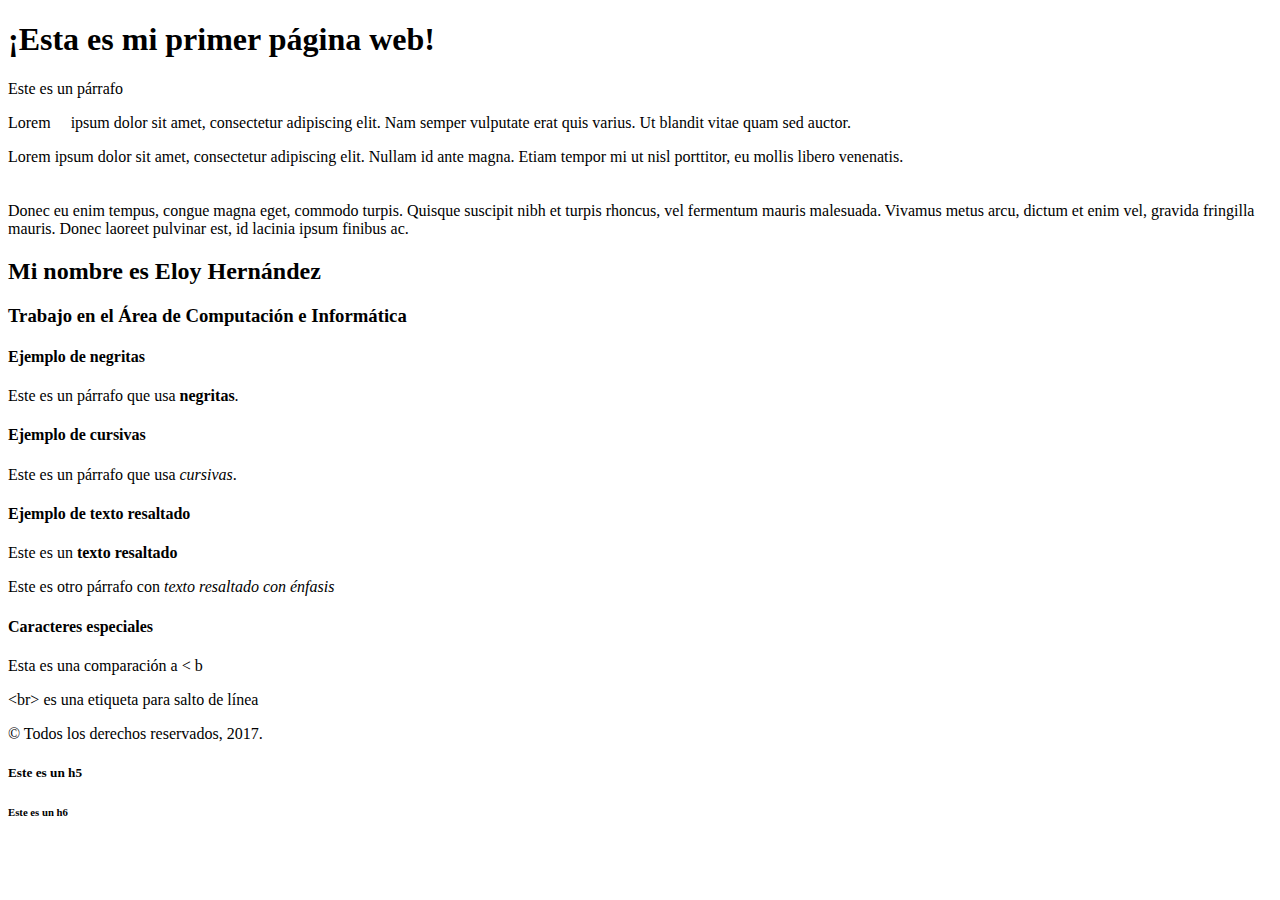
==== index.html @ 24cedfd0 "Estructura HTML." ====
<!DOCTYPE html>

<!-- DOCTYPE no es una etiqueta sino una declaración
que especifica la versión de HTML que estamos usando,
en nuestro caso HMTL5 -->

<html>

<!-- Este es un comentario -->

<head>

<!-- El elemento head contiene información para 
el navegador y no se visualiza -->

<!-- Elemento title contiene el nombre de la página
que se muestra en la pestaña del navegador -->
<title>Hola mundo</title>

<!-- El elemento meta especifica información adicional
(metadatos) y no requiere etiqueta de cierre -->
<meta charset="utf-8">

</head>

<body>

<!-- El elemento body contiene información que se visualizará
en el navegador como el contenido de la página -->

<h1>¡Esta es mi primer página web!</h1>

<p>Este es un párrafo</p>

<p>Lorem&nbsp;&nbsp;&nbsp;&nbsp;&nbsp;ipsum dolor sit amet, consectetur                  adipiscing elit. Nam semper vulputate erat quis varius. Ut blandit vitae&nbsp;quam sed auctor. </p>
    
    
  <p>Lorem ipsum dolor sit amet, consectetur adipiscing elit. Nullam id ante magna. Etiam tempor mi ut nisl porttitor, eu mollis libero venenatis. 
    <br>
    <br>
    <br>      
      
      Donec eu enim tempus, congue magna eget, commodo turpis. Quisque suscipit nibh et turpis rhoncus, vel fermentum mauris malesuada. Vivamus metus arcu, dictum et enim vel, gravida fringilla mauris. Donec laoreet pulvinar est, id lacinia ipsum finibus ac.</p>

<h2>Mi nombre es Eloy Hernández</h2>

<h3>Trabajo en el Área de Computación e Informática</h3>

<h4>Ejemplo de negritas</h4>
<p>Este es un párrafo que usa <b>negritas</b>.</p>

<h4>Ejemplo de cursivas</h4>
<p>Este es un párrafo que usa <i>cursivas</i>.</p>

<h4>Ejemplo de texto resaltado</h4>

<p>Este es un <strong>texto resaltado</strong></p>

<p>Este es otro párrafo con <em>texto resaltado con énfasis</em></p>

<h4>Caracteres especiales</h4>

<p>Esta es una comparación a < b </p>

<p> &lt;br&gt; es una etiqueta para salto de línea</p>

<p>&#169; Todos los derechos reservados, 2017.</p>

<h5>Este es un h5</h5>

<h6>Este es un h6</h6>

</body>

</html>
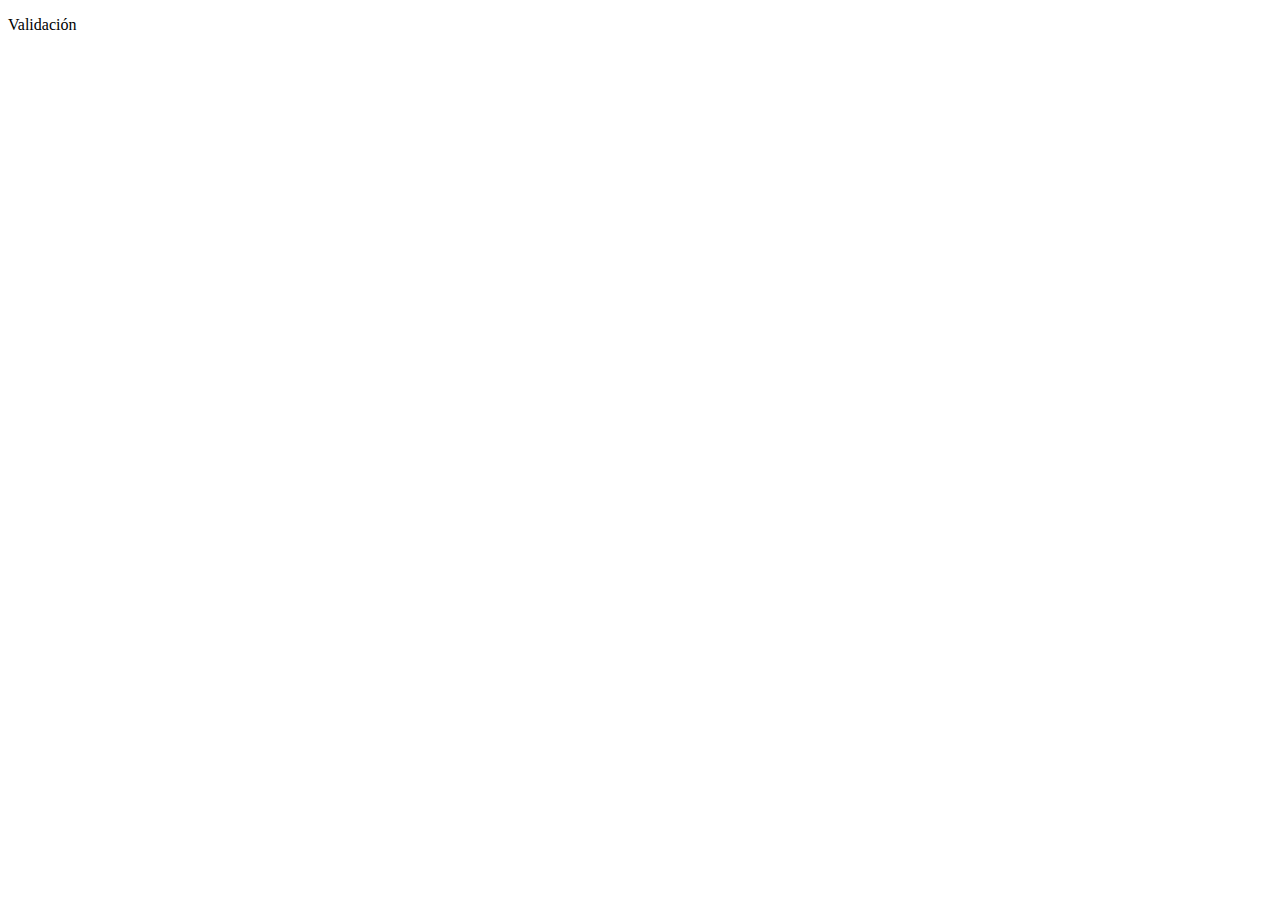
==== commit cbb8016c: "Actualización de cambios" ====
--- a/index.html
+++ b/index.html
@@ -1,75 +1,18 @@
 <!DOCTYPE html>
+<html lang="en">
+<head>
+    <meta charset="UTF-8">
+    <title>Document</title>
+</head>
+<body>
+    <!-- Tarea: 
+    Crear un menu de los ejemplos
+    hechos en clase, usando una lista
+    de enlaces a las páginas creadas.
 
-<!-- DOCTYPE no es una etiqueta sino una declaración
-que especifica la versión de HTML que estamos usando,
-en nuestro caso HMTL5 -->
-
-<html>
-
-<!-- Este es un comentario -->
-
-<head>
-
-<!-- El elemento head contiene información para 
-el navegador y no se visualiza -->
-
-<!-- Elemento title contiene el nombre de la página
-que se muestra en la pestaña del navegador -->
-<title>Hola mundo</title>
-
-<!-- El elemento meta especifica información adicional
-(metadatos) y no requiere etiqueta de cierre -->
-<meta charset="utf-8">
-
-</head>
-
-<body>
-
-<!-- El elemento body contiene información que se visualizará
-en el navegador como el contenido de la página -->
-
-<h1>¡Esta es mi primer página web!</h1>
-
-<p>Este es un párrafo</p>
-
-<p>Lorem&nbsp;&nbsp;&nbsp;&nbsp;&nbsp;ipsum dolor sit amet, consectetur                  adipiscing elit. Nam semper vulputate erat quis varius. Ut blandit vitae&nbsp;quam sed auctor. </p>
-    
-    
-  <p>Lorem ipsum dolor sit amet, consectetur adipiscing elit. Nullam id ante magna. Etiam tempor mi ut nisl porttitor, eu mollis libero venenatis. 
-    <br>
-    <br>
-    <br>      
-      
-      Donec eu enim tempus, congue magna eget, commodo turpis. Quisque suscipit nibh et turpis rhoncus, vel fermentum mauris malesuada. Vivamus metus arcu, dictum et enim vel, gravida fringilla mauris. Donec laoreet pulvinar est, id lacinia ipsum finibus ac.</p>
-
-<h2>Mi nombre es Eloy Hernández</h2>
-
-<h3>Trabajo en el Área de Computación e Informática</h3>
-
-<h4>Ejemplo de negritas</h4>
-<p>Este es un párrafo que usa <b>negritas</b>.</p>
-
-<h4>Ejemplo de cursivas</h4>
-<p>Este es un párrafo que usa <i>cursivas</i>.</p>
-
-<h4>Ejemplo de texto resaltado</h4>
-
-<p>Este es un <strong>texto resaltado</strong></p>
-
-<p>Este es otro párrafo con <em>texto resaltado con énfasis</em></p>
-
-<h4>Caracteres especiales</h4>
-
-<p>Esta es una comparación a < b </p>
-
-<p> &lt;br&gt; es una etiqueta para salto de línea</p>
-
-<p>&#169; Todos los derechos reservados, 2017.</p>
-
-<h5>Este es un h5</h5>
-
-<h6>Este es un h6</h6>
-
+    En cada una de las páginas agregar
+    un enlace para regresar el índice.
+    -->
+    <p> Validación </p>
 </body>
-
 </html>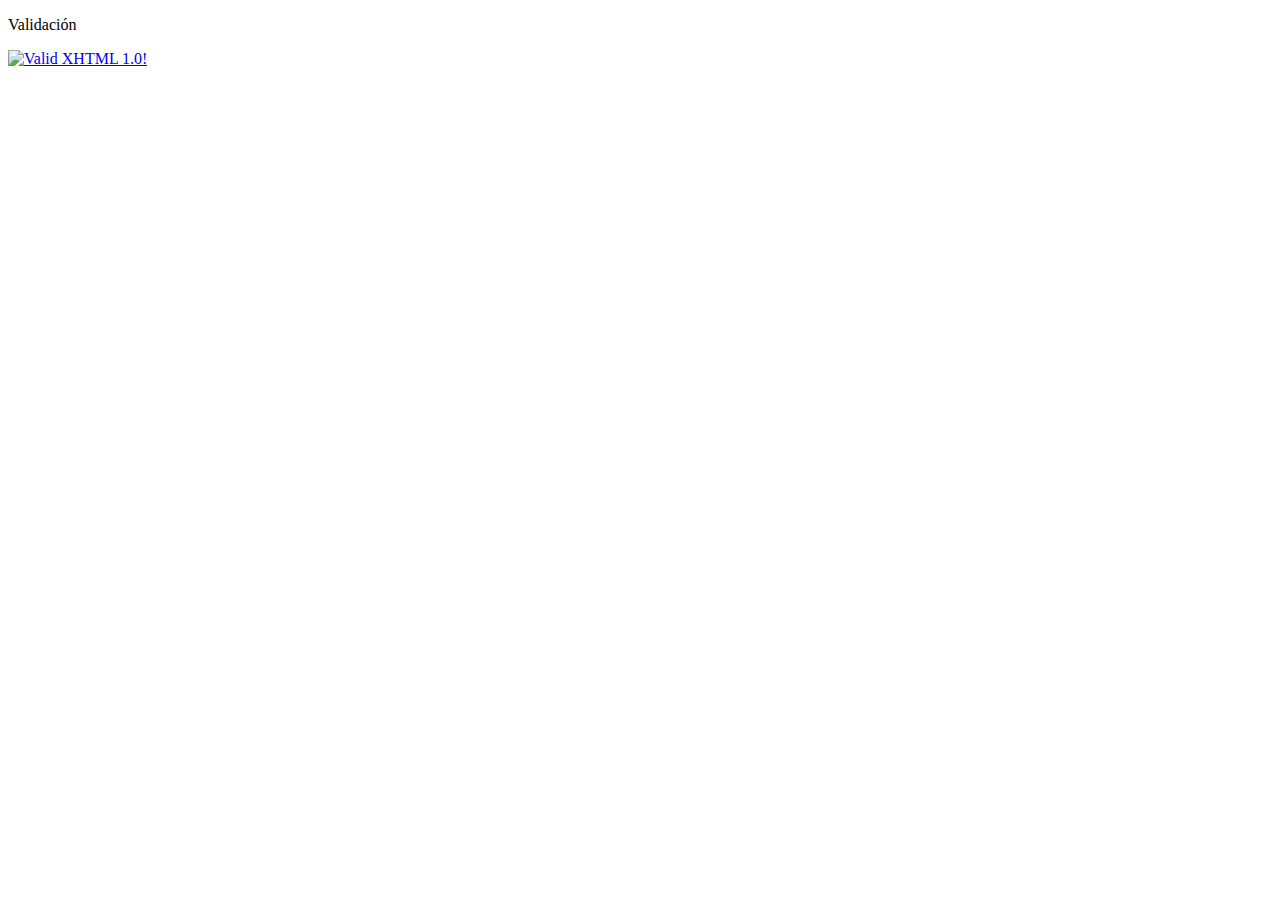
==== commit 79c72c5d: "validator" ====
--- a/index.html
+++ b/index.html
@@ -14,5 +14,10 @@
     un enlace para regresar el índice.
     -->
     <p> Validación </p>
+      <p>
+      <a href="http://validator.w3.org/check/referer"><img
+          src="http://www.w3.org/Icons/valid-xhtml10"
+          alt="Valid XHTML 1.0!" height="31" width="88" /></a>
+    </p>
 </body>
 </html>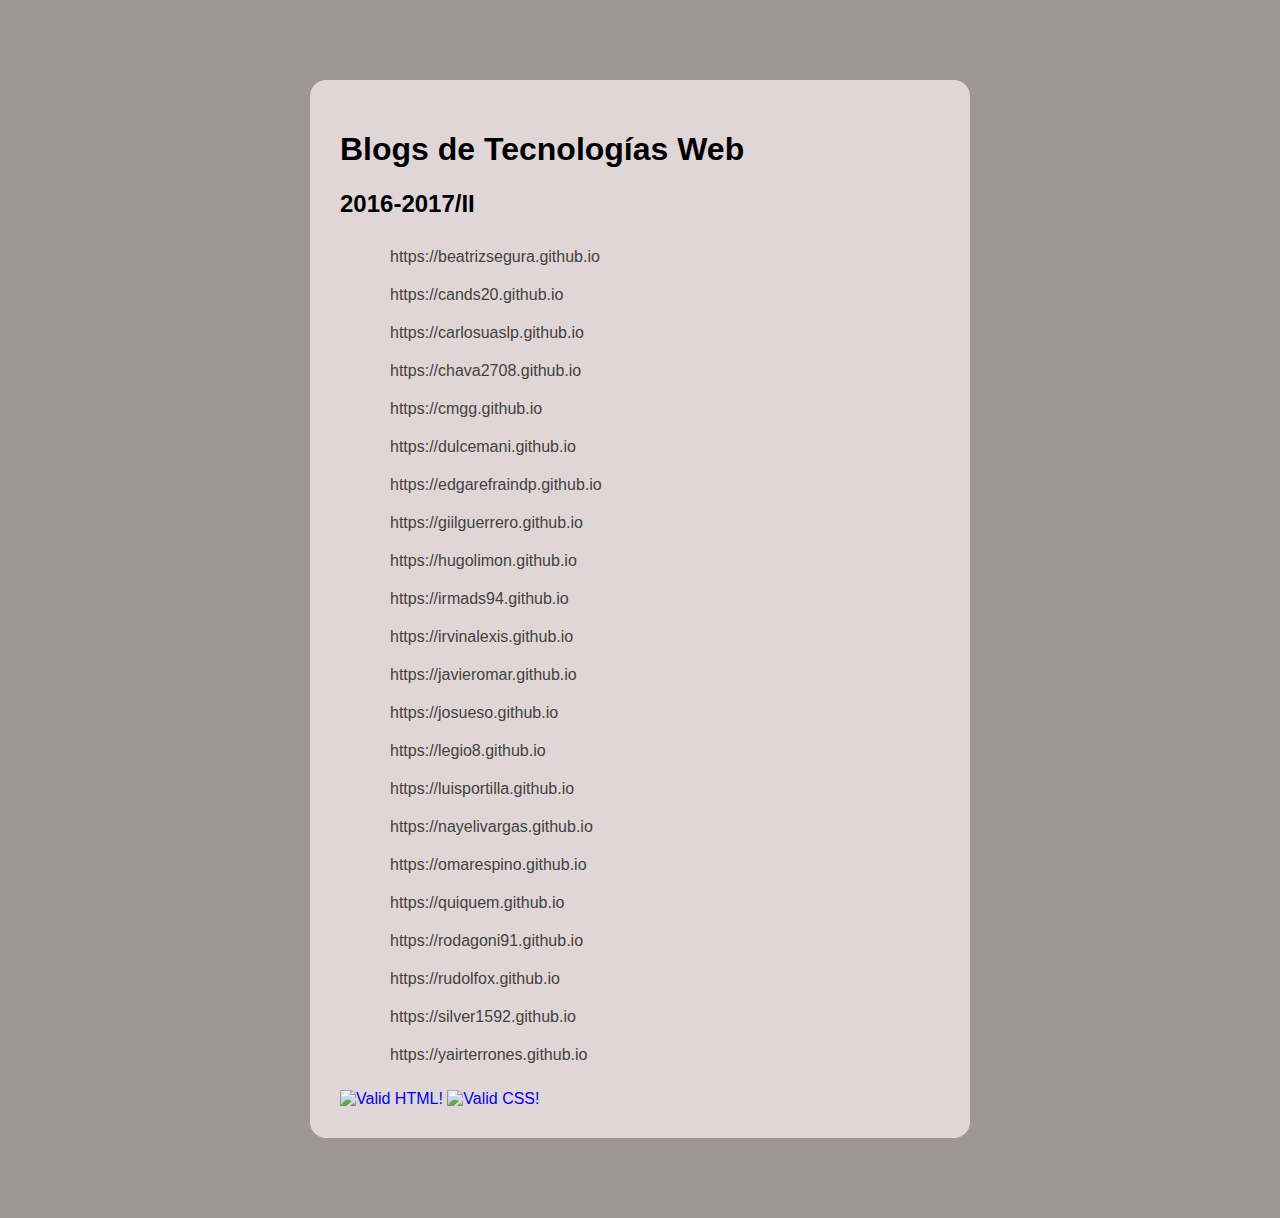
==== commit d6646405: "Actualización de la lista de blogs" ====
--- a/index.html
+++ b/index.html
@@ -1,23 +1,55 @@
 <!DOCTYPE html>
-<html lang="en">
+<html lang="es">
 <head>
     <meta charset="UTF-8">
-    <title>Document</title>
+    <title>Blog TecWeb</title>
+    <link rel="stylesheet" href="estilos.css">
 </head>
 <body>
-    <!-- Tarea: 
-    Crear un menu de los ejemplos
-    hechos en clase, usando una lista
-    de enlaces a las páginas creadas.
+    <div id="principal">
+        <h1>Blogs de Tecnologías Web</h1>
+        <h2>2016-2017/II</h2>
 
-    En cada una de las páginas agregar
-    un enlace para regresar el índice.
-    -->
-    <p> Validación </p>
-      <p>
-      <a href="http://validator.w3.org/check/referer"><img
-          src="http://www.w3.org/Icons/valid-xhtml10"
-          alt="Valid XHTML 1.0!" height="31" width="88" /></a>
-    </p>
+        <ul>
+<li><a href="https://beatrizsegura.github.io">https://beatrizsegura.github.io</a></li>
+<li><a href="https://cands20.github.io">https://cands20.github.io</a></li>
+<li><a href="https://carlosuaslp.github.io">https://carlosuaslp.github.io</a></li>
+<li><a href="https://chava2708.github.io">https://chava2708.github.io</a></li>
+<li><a href="https://cmgg.github.io">https://cmgg.github.io</a></li>
+<li><a href="https://dulcemani.github.io">https://dulcemani.github.io</a></li>
+<li><a href="https://edgarefraindp.github.io">https://edgarefraindp.github.io</a></li>
+<li><a href="https://giilguerrero.github.io">https://giilguerrero.github.io</a></li>
+<li><a href="https://hugolimon.github.io">https://hugolimon.github.io</a></li>
+<li><a href="https://irmads94.github.io">https://irmads94.github.io</a></li>
+<li><a href="https://irvinalexis.github.io">https://irvinalexis.github.io</a></li>
+<li><a href="https://javieromar.github.io">https://javieromar.github.io</a></li>
+<li><a href="https://josueso.github.io">https://josueso.github.io</a></li>
+<li><a href="https://legio8.github.io">https://legio8.github.io</a></li>
+<li><a href="https://luisportilla.github.io">https://luisportilla.github.io</a></li>
+<li><a href="https://nayelivargas.github.io">https://nayelivargas.github.io</a></li>
+<li><a href="https://omarespino.github.io">https://omarespino.github.io</a></li>
+<li><a href="https://quiquem.github.io">https://quiquem.github.io</a></li>
+<li><a href="https://rodagoni91.github.io">https://rodagoni91.github.io</a></li>
+<li><a href="https://rudolfox.github.io">https://rudolfox.github.io</a></li>
+<li><a href="https://silver1592.github.io">https://silver1592.github.io</a></li>
+<li><a href="https://yairterrones.github.io">https://yairterrones.github.io</a></li>
+        </ul>
+
+      <a href="http://validator.w3.org/check?uri=https://tecweb2225.github.io">
+      <img
+          src="http://www.w3.org/Icons/valid-html401"
+          alt="Valid HTML!"></a>
+
+     <a href="https://jigsaw.w3.org/css-validator/validator?uri=https://tecweb2225.github.io">
+        <img 
+            src="https://jigsaw.w3.org/css-validator/images/vcss-blue"
+            alt="Valid CSS!">
+    </a>         
+    </div>
+
+    <script src="main.js"></script>
+
+   
+
 </body>
-</html>+</html>
--- a/estilos.css
+++ b/estilos.css
@@ -0,0 +1,39 @@
+body {
+    background-color: #9E9697;
+    margin: 0;
+    padding: 0;
+    font-family: "Open Sans", "Helvetica Neue", Helvetica, Arial, sans-serif;
+}
+
+#principal {
+    background-color:  #E1D6D7; 
+    width: 600px;
+    margin: 5em auto;
+    border-radius: 1em;    
+    padding: 30px;
+}
+
+h1 h2 {
+    text-align: center;
+}
+
+ul {
+    list-style: none;
+}
+
+li > a {
+    color: #444141;
+    padding: 10px;
+    border-radius: 0.5em;   
+    display: block; 
+   
+    width: 300px;
+}
+
+a:link{
+    text-decoration: none;
+}
+
+li > a:hover {
+  background-color: #69D2E7;
+}
